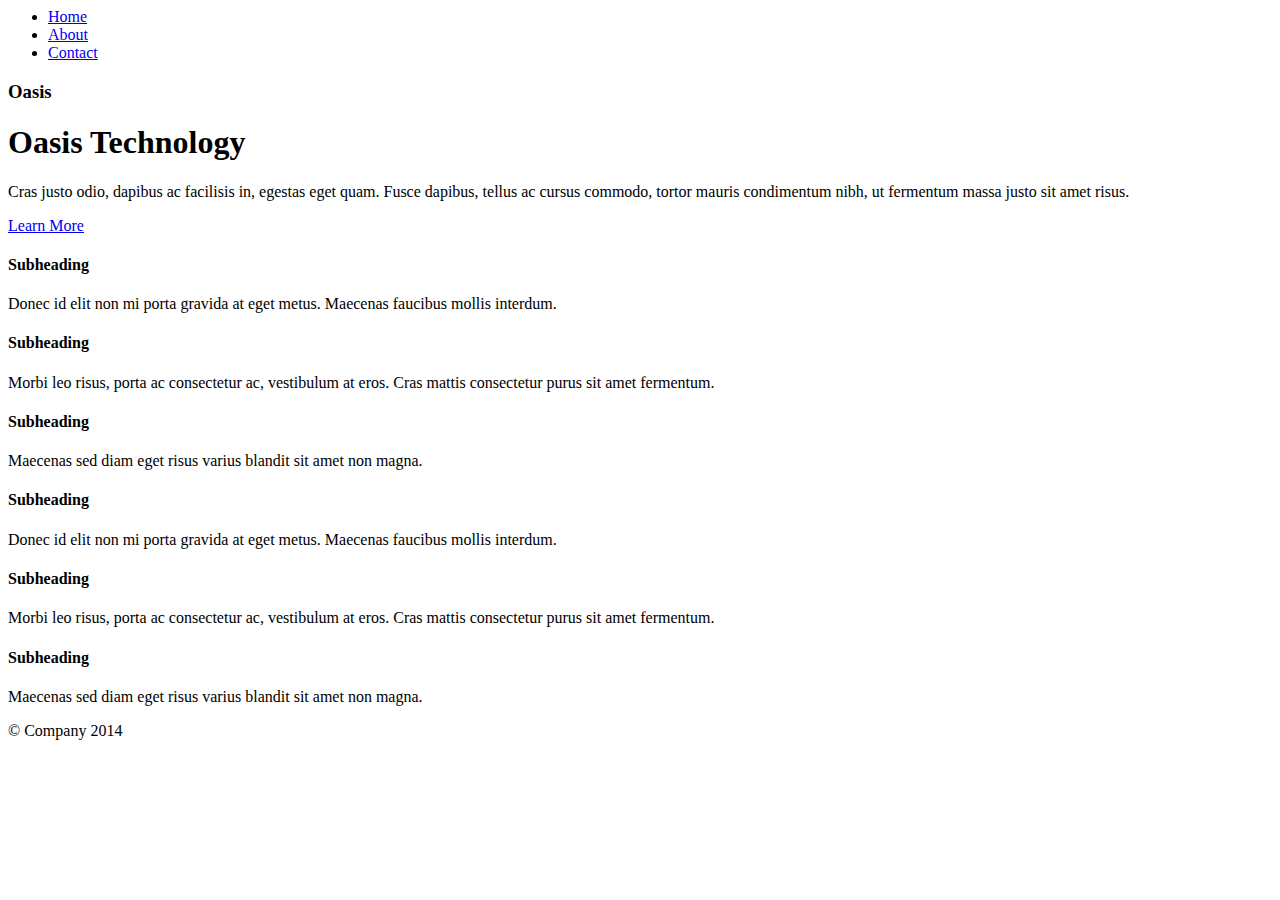
==== about/about.html @ 6bebf5e1 "change directory" ====
<html>

  <head>
    <title>GitHub Pages Testing</title>
    <meta http-equiv="Content-Type" content="text/html" charset="UTF-8" />
    <meta http-equiv="Content-Language" value="zh-TW" />
    <link rel="icon" href="img/favicon.ico" type="image/x-icon"/>
    <!-- Bootstrap core CSS -->
    <link href="bootstrap/css/bootstrap.min.css" rel="stylesheet" />
    <!-- Custom styles -->
    <link href="layout.css" rel="stylesheet" />
  </head>

  <body>
    <div class="container">
      <div class="header clearfix">
        <nav>
          <ul class="nav nav-pills pull-right">
            <li role="presentation"><a href="../index.html">Home</a></li>
            <li role="presentation" class="active"><a href="about.html">About</a></li>
            <li role="presentation"><a href="#">Contact</a></li>
          </ul>
        </nav>
        <h3 class="text-muted">Oasis</h3>
      </div>

      <div class="jumbotron">
        <h1>Oasis Technology</h1>
        <p class="lead">Cras justo odio, dapibus ac facilisis in, egestas eget quam. Fusce dapibus, tellus ac cursus commodo, tortor mauris condimentum nibh, ut fermentum massa justo sit amet risus.</p>
        <p><a class="btn btn-lg btn-success" href="#" role="button">Learn More</a></p>
      </div>

      <div class="row marketing">
        <div class="col-lg-6">
          <h4>Subheading</h4>
          <p>Donec id elit non mi porta gravida at eget metus. Maecenas faucibus mollis interdum.</p>

          <h4>Subheading</h4>
          <p>Morbi leo risus, porta ac consectetur ac, vestibulum at eros. Cras mattis consectetur purus sit amet fermentum.</p>

          <h4>Subheading</h4>
          <p>Maecenas sed diam eget risus varius blandit sit amet non magna.</p>
        </div>

        <div class="col-lg-6">
          <h4>Subheading</h4>
          <p>Donec id elit non mi porta gravida at eget metus. Maecenas faucibus mollis interdum.</p>

          <h4>Subheading</h4>
          <p>Morbi leo risus, porta ac consectetur ac, vestibulum at eros. Cras mattis consectetur purus sit amet fermentum.</p>

          <h4>Subheading</h4>
          <p>Maecenas sed diam eget risus varius blandit sit amet non magna.</p>
        </div>
      </div>

      <footer class="footer">
        <p>&copy; Company 2014</p>
      </footer>
    </div>
    
    <!-- SIDEBAR -->    
    <div id="sidebar"></div>
    <!-- CONTENT -->    
    <div id="content"></div>
    <!-- FOOTER -->    
    <div id="footer"></div>
  </body>

<!-- Bootstrap core JavaScript
================================================== -->
<!-- Placed at the end of the document so the pages load faster -->
  <script src="jquery/jquery-1.11.2.min.js"></script>
  <script src="bootstrap/js/bootstrap.min.js"></script>

</html>
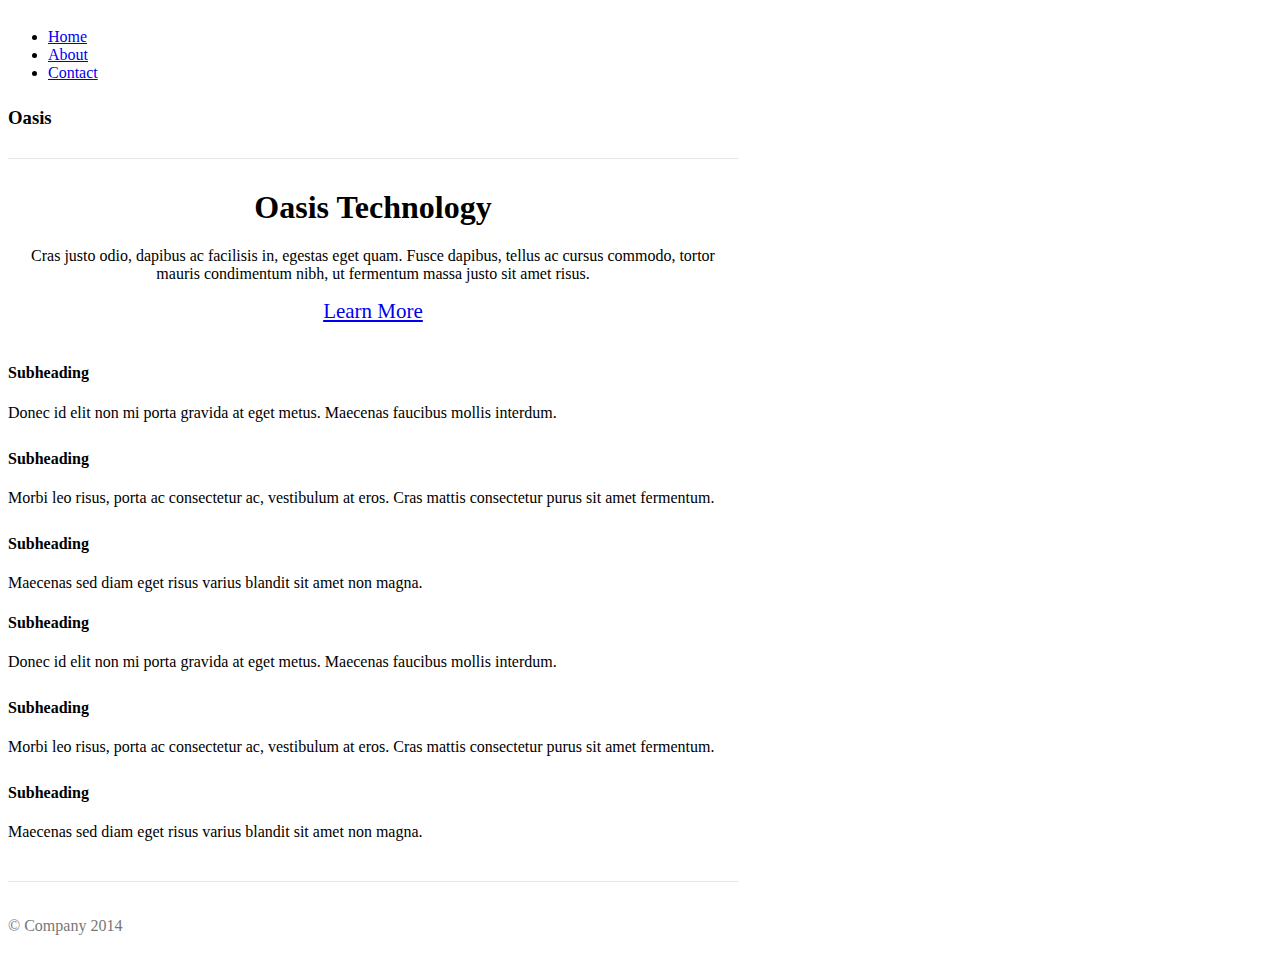
==== commit fca98e11: "dir fixed" ====
--- a/about/about.html
+++ b/about/about.html
@@ -4,11 +4,11 @@
     <title>GitHub Pages Testing</title>
     <meta http-equiv="Content-Type" content="text/html" charset="UTF-8" />
     <meta http-equiv="Content-Language" value="zh-TW" />
-    <link rel="icon" href="img/favicon.ico" type="image/x-icon"/>
+    <link rel="icon" href="../img/favicon.ico" type="image/x-icon"/>
     <!-- Bootstrap core CSS -->
-    <link href="bootstrap/css/bootstrap.min.css" rel="stylesheet" />
+    <link href="../bootstrap/css/bootstrap.min.css" rel="stylesheet" />
     <!-- Custom styles -->
-    <link href="layout.css" rel="stylesheet" />
+    <link href="../layout.css" rel="stylesheet" />
   </head>
 
   <body>
@@ -70,7 +70,7 @@
 <!-- Bootstrap core JavaScript
 ================================================== -->
 <!-- Placed at the end of the document so the pages load faster -->
-  <script src="jquery/jquery-1.11.2.min.js"></script>
-  <script src="bootstrap/js/bootstrap.min.js"></script>
+  <script src="../jquery/jquery-1.11.2.min.js"></script>
+  <script src="../bootstrap/js/bootstrap.min.js"></script>
 
 </html>--- a/layout.css
+++ b/layout.css
@@ -0,0 +1,79 @@
+/* Space out content a bit */
+body {
+  padding-top: 20px;
+  padding-bottom: 20px;
+}
+
+/* Everything but the jumbotron gets side spacing for mobile first views */
+.header,
+.marketing,
+.footer {
+  padding-right: 15px;
+  padding-left: 15px;
+}
+
+/* Custom page header */
+.header {
+  padding-bottom: 20px;
+  border-bottom: 1px solid #e5e5e5;
+}
+/* Make the masthead heading the same height as the navigation */
+.header h3 {
+  margin-top: 0;
+  margin-bottom: 0;
+  line-height: 40px;
+}
+
+/* Custom page footer */
+.footer {
+  padding-top: 19px;
+  color: #777;
+  border-top: 1px solid #e5e5e5;
+}
+
+/* Customize container */
+@media (min-width: 768px) {
+  .container {
+    max-width: 730px;
+  }
+}
+.container-narrow > hr {
+  margin: 30px 0;
+}
+
+/* Main marketing message and sign up button */
+.jumbotron {
+  text-align: center;
+  border-bottom: 1px solid #e5e5e5;
+}
+.jumbotron .btn {
+  padding: 14px 24px;
+  font-size: 21px;
+}
+
+/* Supporting marketing content */
+.marketing {
+  margin: 40px 0;
+}
+.marketing p + h4 {
+  margin-top: 28px;
+}
+
+/* Responsive: Portrait tablets and up */
+@media screen and (min-width: 768px) {
+  /* Remove the padding we set earlier */
+  .header,
+  .marketing,
+  .footer {
+    padding-right: 0;
+    padding-left: 0;
+  }
+  /* Space out the masthead */
+  .header {
+    margin-bottom: 30px;
+  }
+  /* Remove the bottom border on the jumbotron for visual effect */
+  .jumbotron {
+    border-bottom: 0;
+  }
+}